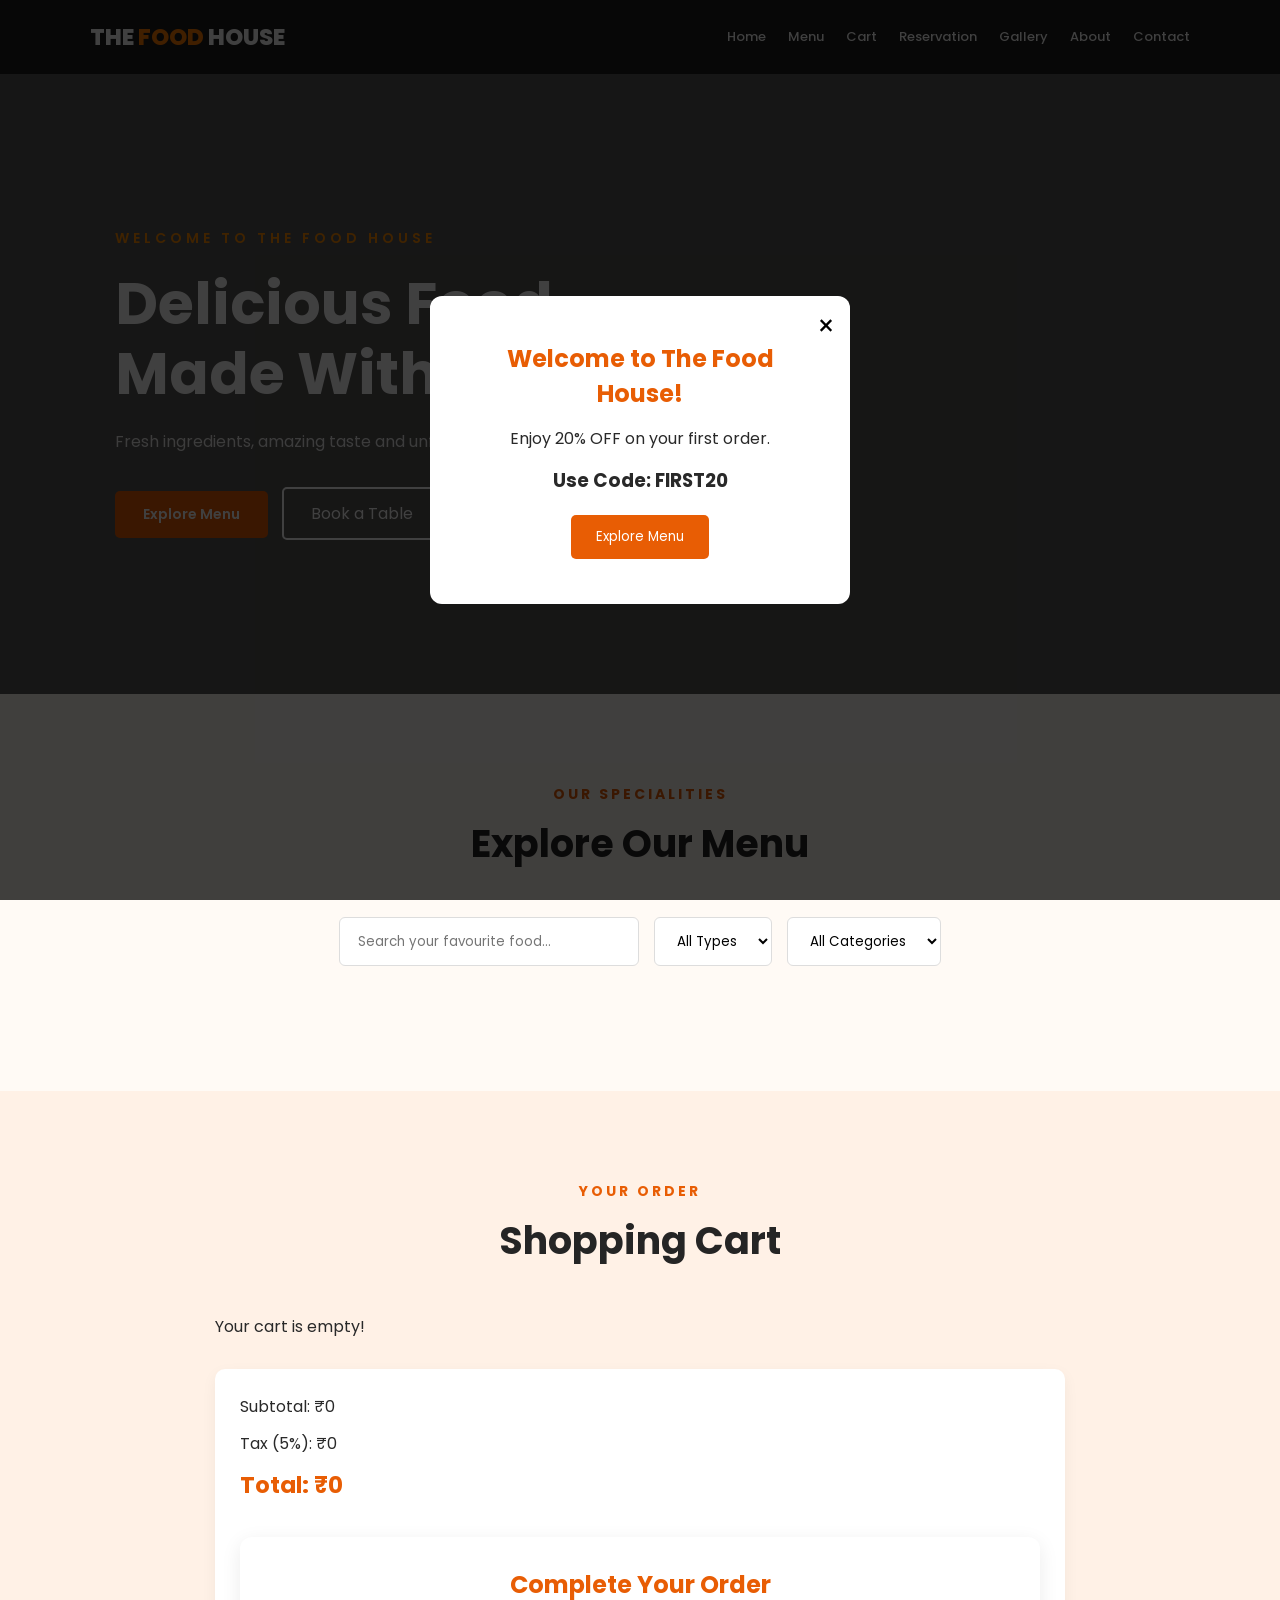
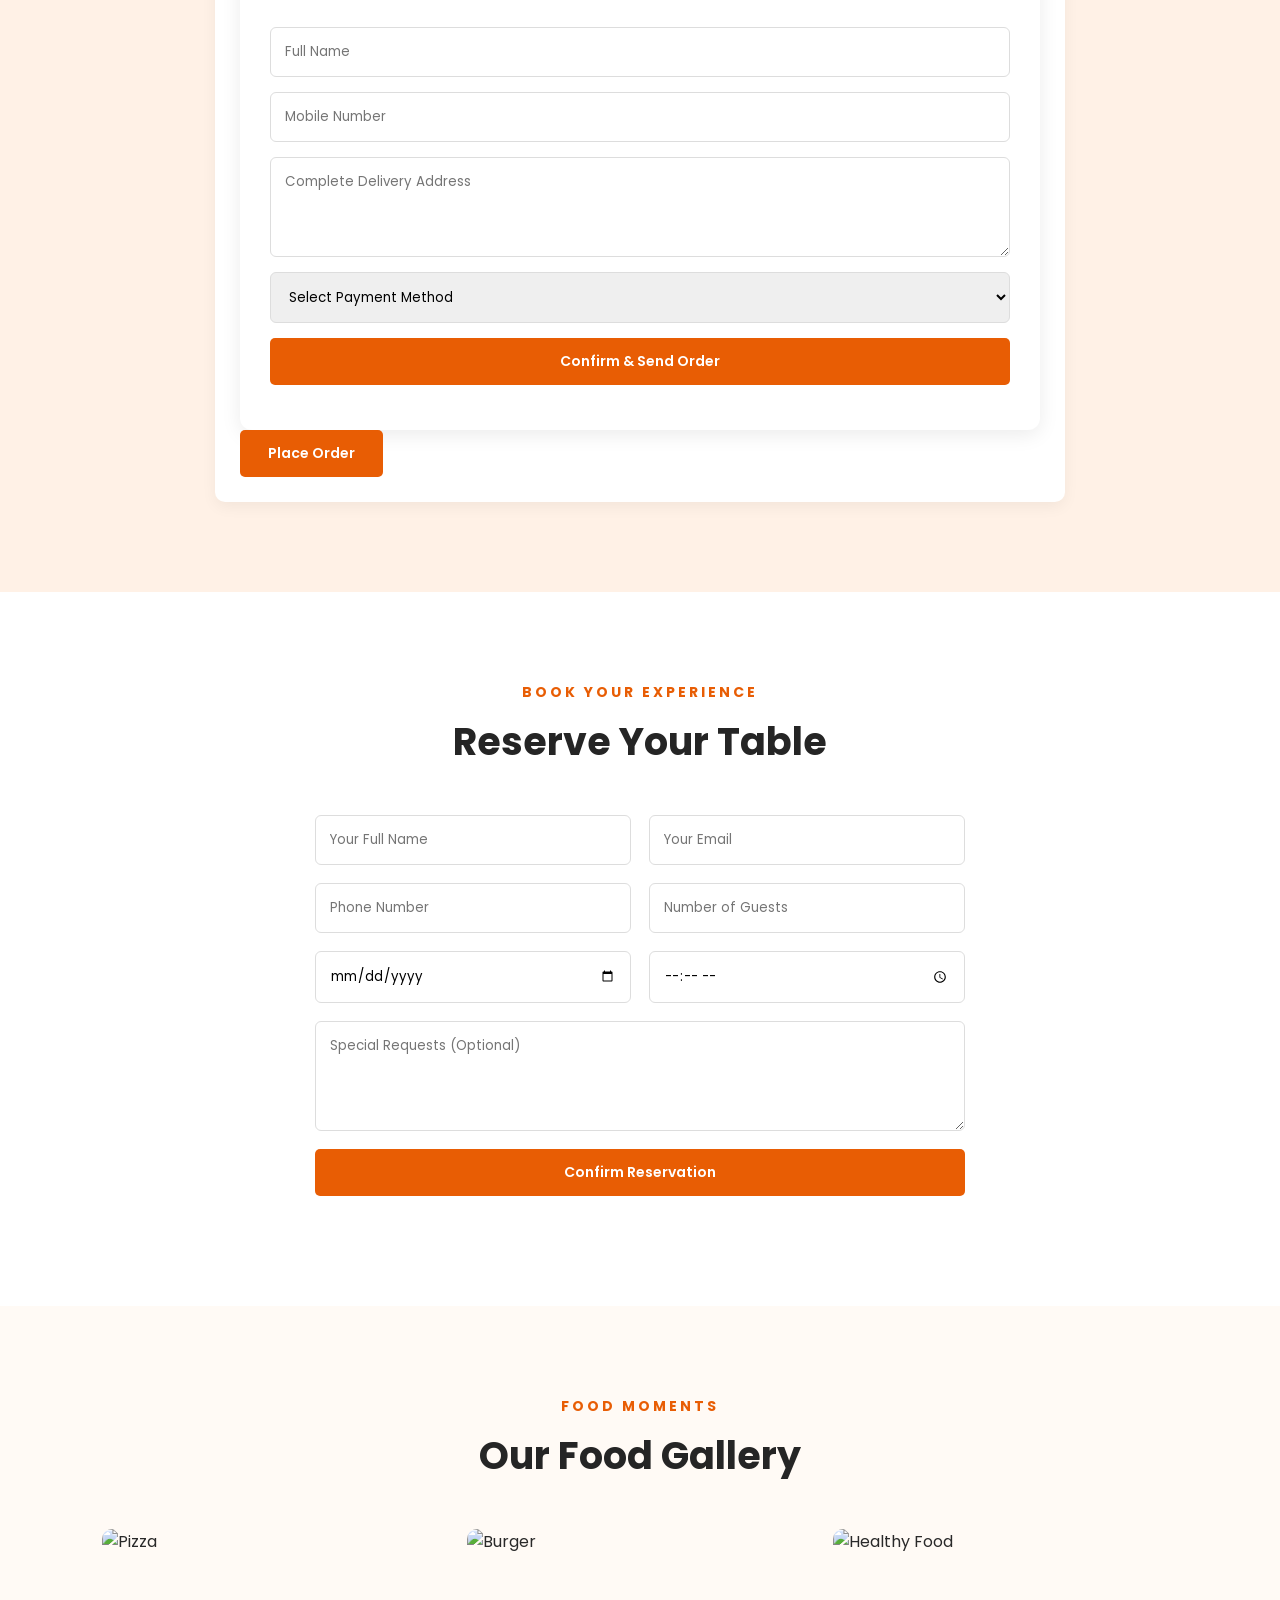
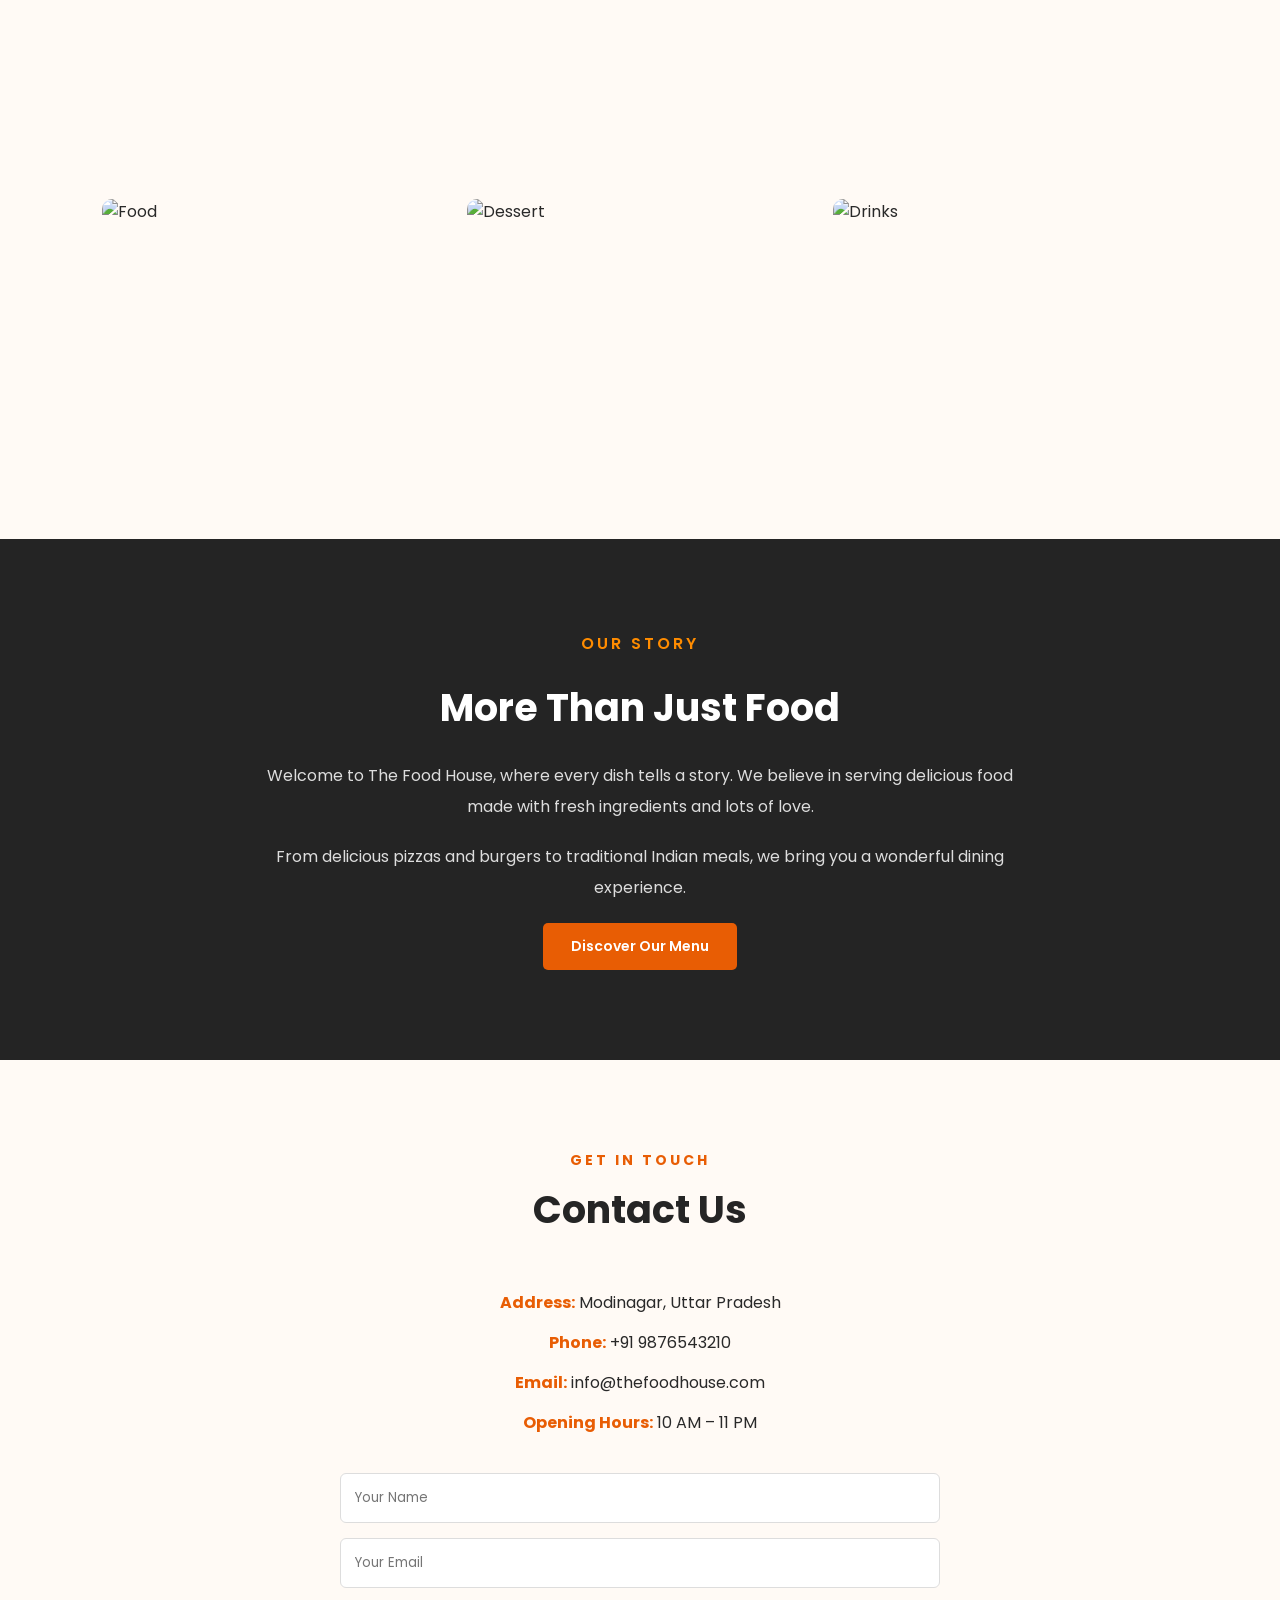
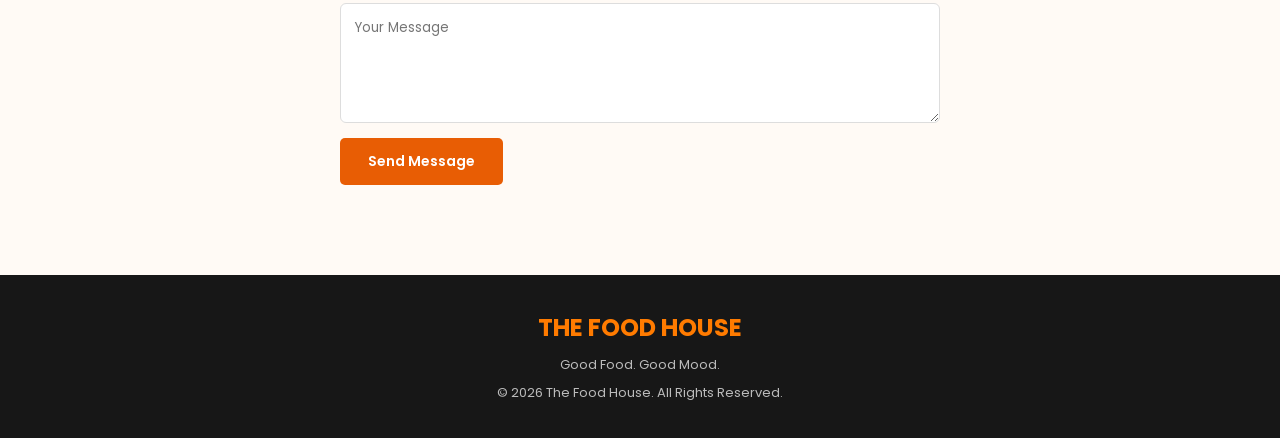
==== index.html @ d125449b "Rename mse.html to index.html" ====
<!DOCTYPE html>
<html lang="en">
<head>
    <meta charset="UTF-8">
    <meta name="viewport" content="width=device-width, initial-scale=1.0">
    <title>The Food House | Restaurant</title>

    <!-- External CSS -->
    <link rel="stylesheet" href="mse.css">

    <!-- Google Fonts -->
    <link href="https://fonts.googleapis.com/css2?family=Poppins:wght@400;500;600;700;800&display=swap" rel="stylesheet">
</head>

<body>

<!-- OFFER POPUP -->
<div id="offerPopup" class="offer-popup">
    <div class="offer-content">
        <button id="closeOffer" class="close-btn">×</button>
        <h2>Welcome to The Food House!</h2>
        <p>Enjoy 20% OFF on your first order.</p>
        <h3>Use Code: FIRST20</h3>
        <button onclick="closeOffer()">Explore Menu</button>
    </div>
</div>

<!-- HEADER -->
<header>
    <div class="logo">THE <span>FOOD</span> HOUSE</div>

    <nav>
        <a href="#home">Home</a>
        <a href="#menu">Menu</a>
        <a href="#cart">Cart</a>
        <a href="#reservation">Reservation</a>
        <a href="#gallery">Gallery</a>
        <a href="#about">About</a>
        <a href="#contact">Contact</a>
    </nav>
</header>

<!-- HOME -->
<section id="home" class="home">
    <div class="home-content">
        <p class="tagline">WELCOME TO THE FOOD HOUSE</p>
        <h1>Delicious Food<br>Made With Love</h1>
        <p>Fresh ingredients, amazing taste and unforgettable
        dining experiences.</p>

        <a href="#menu" class="main-btn">Explore Menu</a>
        <a href="#reservation" class="second-btn">Book a Table</a>
    </div>
</section>

<!-- MENU -->
<section id="menu" class="section">
    <div class="section-heading">
        <p>OUR SPECIALITIES</p>
        <h2>Explore Our Menu</h2>
    </div>

    <div class="menu-controls">
        <input type="text" id="searchInput"
        placeholder="Search your favourite food...">

        <select id="foodType">
            <option value="all">All Types</option>
            <option value="veg">Veg</option>
            <option value="nonveg">Non-Veg</option>
        </select>

        <select id="categoryFilter">
            <option value="all">All Categories</option>
            <option value="pizza">Pizza</option>
            <option value="burger">Burger</option>
            <option value="indian">Indian</option>
            <option value="drinks">Drinks</option>
            <option value="dessert">Desserts</option>
        </select>
    </div>

    <!-- Menu cards will be generated by JavaScript -->
    <div id="menuContainer" class="menu-container"></div>
</section>

<!-- CART -->
<section id="cart" class="section cart-section">
    <div class="section-heading">
        <p>YOUR ORDER</p>
        <h2>Shopping Cart</h2>
    </div>

    <div id="cartItems" class="cart-items">
        <p>Your cart is empty!</p>
    </div>

    <div class="cart-summary">
        <p>Subtotal: ₹<span id="subtotal">0</span></p>
        <p>Tax (5%): ₹<span id="tax">0</span></p>
        <h3>Total: ₹<span id="total">0</span></h3>
        <!-- CHECKOUT SECTION -->

<div class="checkout-section" id="checkoutSection">

    <h2>Complete Your Order</h2>

    <form id="checkoutForm">

        <input type="text" id="orderName"
        placeholder="Full Name" required>

        <input type="tel" id="orderPhone"
        placeholder="Mobile Number" pattern="[0-9]{10}" required>

        <textarea id="orderAddress"
        placeholder="Complete Delivery Address" required></textarea>

        <select id="paymentMethod" required>
            <option value="">Select Payment Method</option>
            <option value="Cash on Delivery">Cash on Delivery</option>
            <option value="online">online</option>
        </select>

        <button type="submit" class="main-btn">
            Confirm & Send Order
        </button>

    </form>

    <p id="orderMessage"></p>

</div>

        <button id="checkoutBtn" class="main-btn">
            Place Order
        </button>
    </div>
</section>

<!-- TABLE RESERVATION -->
<section id="reservation" class="section reservation-section">
    <div class="section-heading">
        <p>BOOK YOUR EXPERIENCE</p>
        <h2>Reserve Your Table</h2>
    </div>

    <form id="reservationForm">

        <input type="text" id="customerName"
        placeholder="Your Full Name" required>

        <input type="email" id="customerEmail"
        placeholder="Your Email" required>

        <input type="tel" id="customerPhone"
        placeholder="Phone Number" required>

        <input type="number" id="guests"
        placeholder="Number of Guests" min="1" max="20" required>

        <input type="date" id="bookingDate" required>

        <input type="time" id="bookingTime" required>

        <textarea id="specialRequest"
        placeholder="Special Requests (Optional)"></textarea>

        <button type="submit" class="main-btn">
            Confirm Reservation
        </button>

    </form>
<p id="reservationMessage"></p>
</section>

<!-- GALLERY -->
<section id="gallery" class="section">
    <div class="section-heading">
        <p>FOOD MOMENTS</p>
        <h2>Our Food Gallery</h2>
    </div>

    <div class="gallery-container">
        <img src="https://images.unsplash.com/photo-1513104890138-7c749659a591?w=600" alt="Pizza">
        <img src="https://images.unsplash.com/photo-1568901346375-23c9450c58cd?w=600" alt="Burger">
        <img src="https://images.unsplash.com/photo-1546069901-ba9599a7e63c?w=600" alt="Healthy Food">
        <img src="https://images.unsplash.com/photo-1565299624946-b28f40a0ae38?w=600" alt="Food">
        <img src="https://images.unsplash.com/photo-1551024506-0bccd828d307?w=600" alt="Dessert">
        <img src="https://images.unsplash.com/photo-1513558161293-cdaf765edfd4?w=600" alt="Drinks">
    </div>
</section>

<!-- IMAGE LIGHTBOX -->
<div id="lightbox" class="lightbox">
    <span id="closeLightbox">&times;</span>
    <img id="lightboxImage" src="" alt="Gallery Preview">
</div>

<!-- ABOUT -->
<section id="about" class="section about-section">
    <div class="about-content">
        <p>OUR STORY</p>
        <h2>More Than Just Food</h2>

        <p>
            Welcome to The Food House, where every dish tells a story.
            We believe in serving delicious food made with fresh
            ingredients and lots of love.
        </p>

        <p>
            From delicious pizzas and burgers to traditional Indian
            meals, we bring you a wonderful dining experience.
        </p>

        <a href="#menu" class="main-btn">Discover Our Menu</a>
    </div>
</section>

<!-- CONTACT -->
<section id="contact" class="section contact-section">
    <div class="section-heading">
        <p>GET IN TOUCH</p>
        <h2>Contact Us</h2>
    </div>

    <div class="contact-info">
        <p><strong>Address:</strong> Modinagar, Uttar Pradesh</p>
        <p><strong>Phone:</strong> +91 9876543210</p>
        <p><strong>Email:</strong> info@thefoodhouse.com</p>
        <p><strong>Opening Hours:</strong> 10 AM – 11 PM</p>
    </div>

    <form id="contactForm">
        <input type="text" placeholder="Your Name" required>
        <input type="email" placeholder="Your Email" required>
        <textarea placeholder="Your Message" required></textarea>
        <button type="submit" class="main-btn">Send Message</button>
    </form>
</section>

<!-- FOOTER -->
<footer>
    <h2>THE FOOD HOUSE</h2>
    <p>Good Food. Good Mood.</p>
    <p>© 2026 The Food House. All Rights Reserved.</p>
</footer>

<!-- External JavaScript -->
<script src="mse.js"></script>

</body>
</html>
---- mse.css ----
/* =========================
   GENERAL STYLING
========================= */

* {
    margin: 0;
    padding: 0;
    box-sizing: border-box;
    scroll-behavior: smooth;
}

body {
    font-family: 'Poppins', sans-serif;
    background: #fffaf5;
    color: #292929;
}

a {
    text-decoration: none;
}

button {
    cursor: pointer;
    font-family: inherit;
}

.section {
    padding: 90px 8%;
}

.section-heading {
    text-align: center;
    margin-bottom: 45px;
}

.section-heading p {
    color: #e85d04;
    font-size: 14px;
    font-weight: 700;
    letter-spacing: 3px;
}

.section-heading h2 {
    font-size: 38px;
    margin-top: 10px;
    color: #252525;
}


/* HEADER & NAVIGATION */

header {
    width: 100%;
    padding: 20px 7%;
    background: #1b1b1b;
    display: flex;
    justify-content: space-between;
    align-items: center;
    position: sticky;
    top: 0;
    z-index: 1000;
}

.logo {
    color: white;
    font-size: 23px;
    font-weight: 800;
}

.logo span {
    color: #ff7b00;
}

nav {
    display: flex;
    gap: 22px;
    flex-wrap: wrap;
}

nav a {
    color: white;
    font-size: 13px;
    font-weight: 500;
    transition: 0.3s;
}

nav a:hover {
    color: #ff7b00;
}


/* =========================
   HOME SECTION
========================= */

.home {
    min-height: 620px;
    display: flex;
    align-items: center;
    padding: 80px 9%;

    background:
    linear-gradient(rgba(0,0,0,0.65), rgba(0,0,0,0.65)),
    url("https://images.unsplash.com/photo-1517248135467-4c7edcad34c4?w=1600")
    center/cover no-repeat;
}

.home-content {
    max-width: 650px;
    color: white;
}

.tagline {
    color: #ff8c00;
    letter-spacing: 4px;
    font-size: 14px;
    font-weight: 600;
}

.home-content h1 {
    font-size: 58px;
    line-height: 1.2;
    margin: 20px 0;
}

.home-content > p:not(.tagline) {
    color: #eeeeee;
    font-size: 16px;
    line-height: 1.8;
    margin-bottom: 30px;
}

.main-btn {
    display: inline-block;
    padding: 13px 28px;
    background: #e85d04;
    color: white;
    border: none;
    border-radius: 5px;
    font-size: 14px;
    font-weight: 600;
    transition: 0.3s;
}

.main-btn:hover {
    background: #ff8c00;
    transform: translateY(-3px);
}

.second-btn {
    display: inline-block;
    padding: 12px 27px;
    border: 2px solid white;
    color: white;
    border-radius: 5px;
    margin-left: 10px;
    transition: 0.3s;
}

.second-btn:hover {
    background: white;
    color: #222;
}


/* =========================
   MENU SECTION
========================= */

.menu-controls {
    display: flex;
    justify-content: center;
    gap: 15px;
    margin-bottom: 35px;
    flex-wrap: wrap;
}

.menu-controls input,
.menu-controls select {
    padding: 13px 18px;
    border: 1px solid #ddd;
    border-radius: 6px;
    outline: none;
    font-family: inherit;
    background: white;
}

.menu-controls input {
    width: 300px;
}

.menu-controls input:focus,
.menu-controls select:focus {
    border-color: #e85d04;
}

.menu-container {
    display: grid;
    grid-template-columns: repeat(3, 1fr);
    gap: 28px;
}

.menu-card {
    background: white;
    border-radius: 12px;
    overflow: hidden;
    box-shadow: 0 5px 20px rgba(0,0,0,0.08);
    transition: 0.3s;
}

.menu-card:hover {
    transform: translateY(-8px);
    box-shadow: 0 10px 25px rgba(0,0,0,0.15);
}

.menu-card img {
    width: 100%;
    height: 210px;
    object-fit: cover;
}

.menu-card-content {
    padding: 20px;
}

.menu-card h3 {
    font-size: 19px;
    margin-bottom: 8px;
}

.menu-card p {
    color: #777;
    font-size: 13px;
    margin-bottom: 12px;
}

.menu-card .price {
    color: #e85d04;
    font-size: 20px;
    font-weight: 700;
}

.menu-card button {
    width: 100%;
    margin-top: 15px;
    padding: 11px;
    background: #252525;
    color: white;
    border: none;
    border-radius: 5px;
    transition: 0.3s;
}

.menu-card button:hover {
    background: #e85d04;
}


/* =========================
   CART SECTION
========================= */
.cart-section {
    background: #fff1e6;
}

.cart-items {
    max-width: 850px;
    margin: auto;
}

.cart-item {
    background: white;
    padding: 18px;
    margin-bottom: 15px;
    border-radius: 8px;
    display: flex;
    justify-content: space-between;
    align-items: center;
    gap: 15px;
}

.cart-item button {
    padding: 5px 12px;
    border: none;
    background: #e85d04;
    color: white;
    border-radius: 4px;
    margin: 0 3px;
}

.cart-summary {
    max-width: 850px;
    margin: 30px auto 0;
    padding: 25px;
    background: white;
    border-radius: 10px;
    box-shadow: 0 5px 15px rgba(0,0,0,0.05);
}

.cart-summary p {
    margin-bottom: 12px;
}

.cart-summary h3 {
    color: #e85d04;
    font-size: 23px;
    margin-bottom: 20px;
}


/* =========================
   RESERVATION SECTION
========================= */

.reservation-section {
    background: white;
}

#reservationForm {
    max-width: 650px;
    margin: auto;
    display: grid;
    grid-template-columns: 1fr 1fr;
    gap: 18px;
}

#reservationForm input,
#reservationForm textarea {
    width: 100%;
    padding: 14px;
    border: 1px solid #ddd;
    border-radius: 6px;
    outline: none;
    font-family: inherit;
}

#reservationForm input:focus,
#reservationForm textarea:focus {
    border-color: #e85d04;
}

#reservationForm textarea {
    grid-column: span 2;
    height: 110px;
    resize: vertical;
}

#reservationForm button {
    grid-column: span 2;
}

#reservationMessage {
    text-align: center;
    margin-top: 20px;
    color: #198754;
    font-weight: 600;
}


/* =========================
   GALLERY SECTION
========================= */

.gallery-container {
    display: grid;
    grid-template-columns: repeat(3, 1fr);
    gap: 20px;
}

.gallery-container img {
    width: 100%;
    height: 250px;
    object-fit: cover;
    border-radius: 10px;
    cursor: pointer;
    transition: 0.4s;
}

.gallery-container img:hover {
    transform: scale(1.04);
}


/* LIGHTBOX */

.lightbox {
    display: none;
    position: fixed;
    inset: 0;
    background: rgba(0,0,0,0.95);
    z-index: 2000;
    justify-content: center;
    align-items: center;
    padding: 30px;
}

.lightbox img {
    max-width: 90%;
    max-height: 85vh;
    border-radius: 10px;
}

#closeLightbox {
    position: absolute;
    top: 20px;
    right: 35px;
    color: white;
    font-size: 45px;
    cursor: pointer;
}


/* =========================
   ABOUT SECTION
========================= */

.about-section {
    background: #242424;
    color: white;
    text-align: center;
}

.about-content {
    max-width: 750px;
    margin: auto;
}

.about-content > p:first-child {
    color: #ff8c00;
    letter-spacing: 3px;
    font-weight: 600;
}

.about-content h2 {
    font-size: 38px;
    margin: 15px 0 25px;
}

.about-content p {
    color: #ddd;
    line-height: 1.9;
    margin-bottom: 20px;
}


/* =========================
   CONTACT SECTION
========================= */

.contact-section {
    background: #fffaf5;
}

.contact-info {
    text-align: center;
    line-height: 2.5;
    margin-bottom: 30px;
}

.contact-info strong {
    color: #e85d04;
}

#contactForm {
    max-width: 600px;
    margin: auto;
    display: flex;
    flex-direction: column;
    gap: 15px;
}

#contactForm input,
#contactForm textarea {
    padding: 14px;
    border: 1px solid #ddd;
    border-radius: 6px;
    outline: none;
    font-family: inherit;
}

#contactForm textarea {
    height: 120px;
    resize: vertical;
}

#contactForm button {
    align-self: flex-start;
}


/* =========================
   FOOTER
========================= */

footer {
    background: #171717;
    color: white;
    text-align: center;
    padding: 35px 15px;
}

footer h2 {
    color: #ff7b00;
    margin-bottom: 10px;
}

footer p {
    color: #bbb;
    font-size: 13px;
    margin-top: 8px;
}


/* =========================
   OFFER POPUP
========================= */
.offer-popup {
    display: none;
    position: fixed;
    inset: 0;
    background: rgba(0,0,0,0.75);
    z-index: 3000;
    justify-content: center;
    align-items: center;
    padding: 20px;
}

.offer-content {
    background: white;
    padding: 45px 35px;
    border-radius: 12px;
    text-align: center;
    max-width: 420px;
    width: 100%;
    position: relative;
    animation: popup 0.5s ease;
}

.offer-content h2 {
    color: #e85d04;
    margin-bottom: 15px;
}

.offer-content p {
    margin-bottom: 15px;
}

.offer-content h3 {
    margin-bottom: 20px;
}

.offer-content button:not(.close-btn) {
    background: #e85d04;
    color: white;
    padding: 12px 25px;
    border: none;
    border-radius: 5px;
}

.close-btn {
    position: absolute;
    top: 10px;
    right: 15px;
    background: none;
    border: none;
    font-size: 28px;
}

@keyframes popup {
    from {
        opacity: 0;
        transform: scale(0.7);
    }
    to {
        opacity: 1;
        transform: scale(1);
    }
}


/* =========================
   RESPONSIVE DESIGN
========================= */

@media (max-width: 1000px) {

    header {
        flex-direction: column;
        gap: 18px;
    }

    nav {
        justify-content: center;
    }

    .menu-container {
        grid-template-columns: repeat(2, 1fr);
    }
}

@media (max-width: 650px) {

    .section {
        padding: 65px 5%;
    }

    .section-heading h2 {
        font-size: 28px;
    }

    .home {
        min-height: 520px;
        padding: 60px 7%;
    }

    .home-content h1 {
        font-size: 38px;
    }

    nav {
        gap: 12px;
    }

    nav a {
        font-size: 11px;
    }

    .menu-container {
        grid-template-columns: 1fr;
    }

    .gallery-container {
        grid-template-columns: 1fr 1fr;
    }

    .gallery-container img {
        height: 160px;
    }

    #reservationForm {
        grid-template-columns: 1fr;
    }

    #reservationForm textarea,
    #reservationForm button {
        grid-column: span 1;
    }

    .cart-item {
        flex-wrap: wrap;
    }

    .second-btn {
        margin: 12px 0 0;
    }
}

@media (max-width: 400px) {

    .gallery-container {
        grid-template-columns: 1fr;
    }

    .home-content h1 {
        font-size: 32px;
    }

    .menu-controls input {
        width: 100%;
    }
}
/* CHECKOUT SECTION */

.checkout-section {
    max-width: 850px;
    margin: 35px auto 0;
    padding: 30px;
    background: white;
    border-radius: 12px;
    box-shadow: 0 5px 20px rgba(0,0,0,0.08);
}

.checkout-section h2 {
    text-align: center;
    margin-bottom: 25px;
    color: #e85d04;
}

#checkoutForm {
    display: flex;
    flex-direction: column;
    gap: 15px;
}

#checkoutForm input,
#checkoutForm textarea,
#checkoutForm select {
    width: 100%;
    padding: 14px;
    border: 1px solid #ddd;
    border-radius: 6px;
    font-family: inherit;
    outline: none;
}

#checkoutForm textarea {
    height: 100px;
    resize: vertical;
}

#checkoutForm input:focus,
#checkoutForm textarea:focus,
#checkoutForm select:focus {
    border-color: #e85d04;
}

#checkoutForm button {
    width: 100%;
}

#orderMessage {
    text-align: center;
    margin-top: 15px;
    color: #198754;
    font-weight: 600;
}
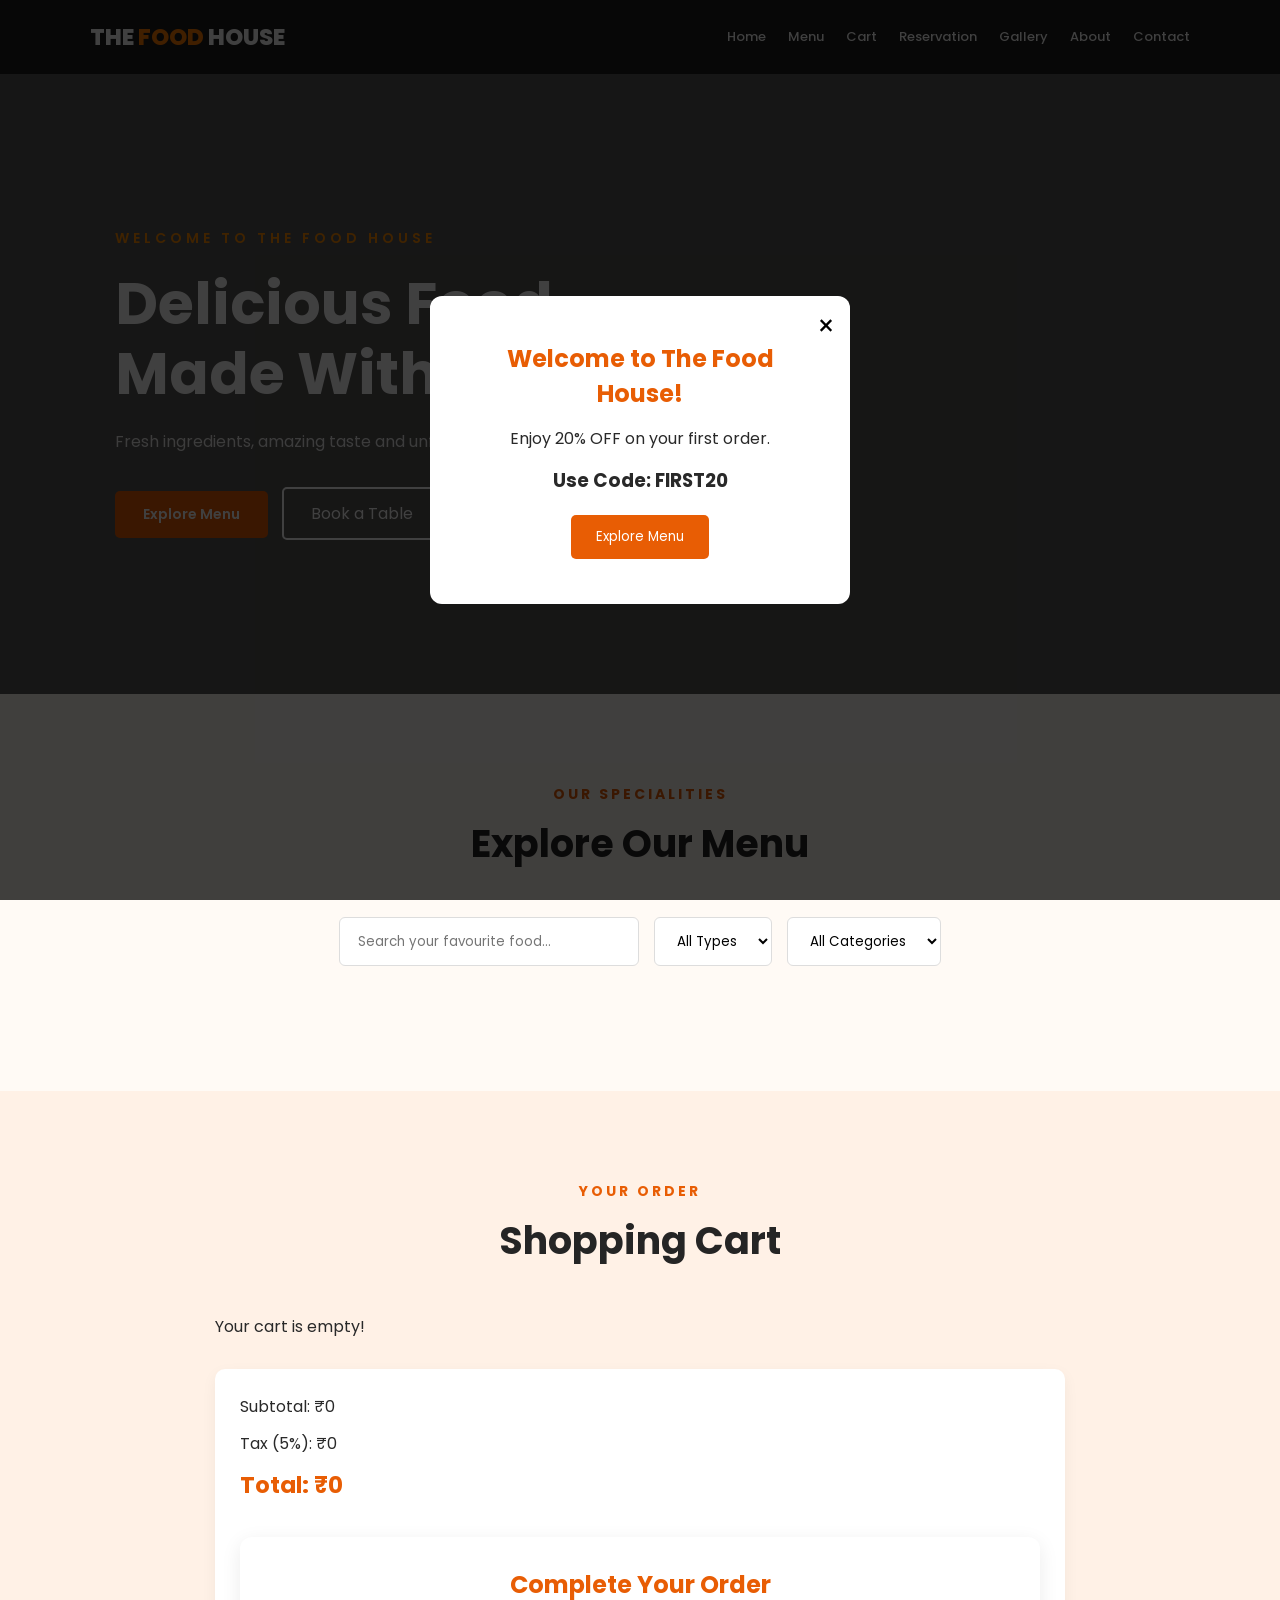
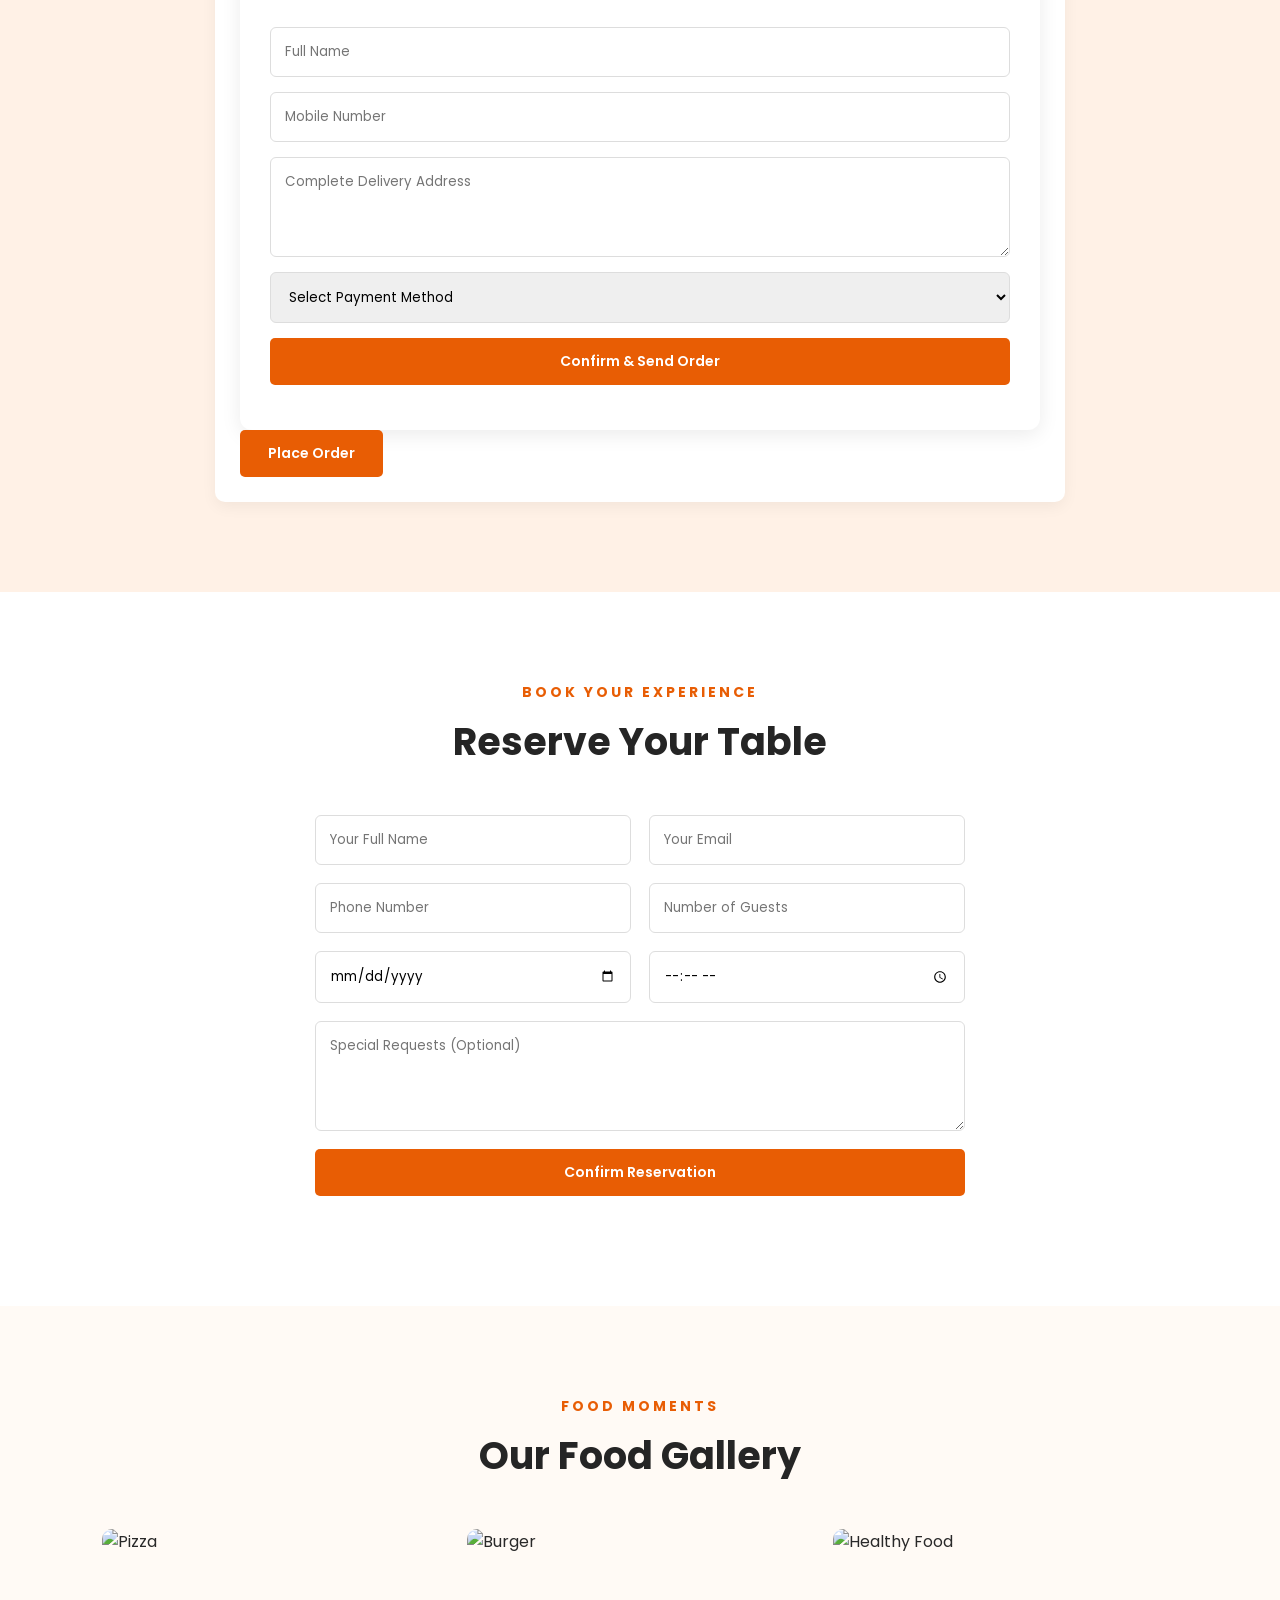
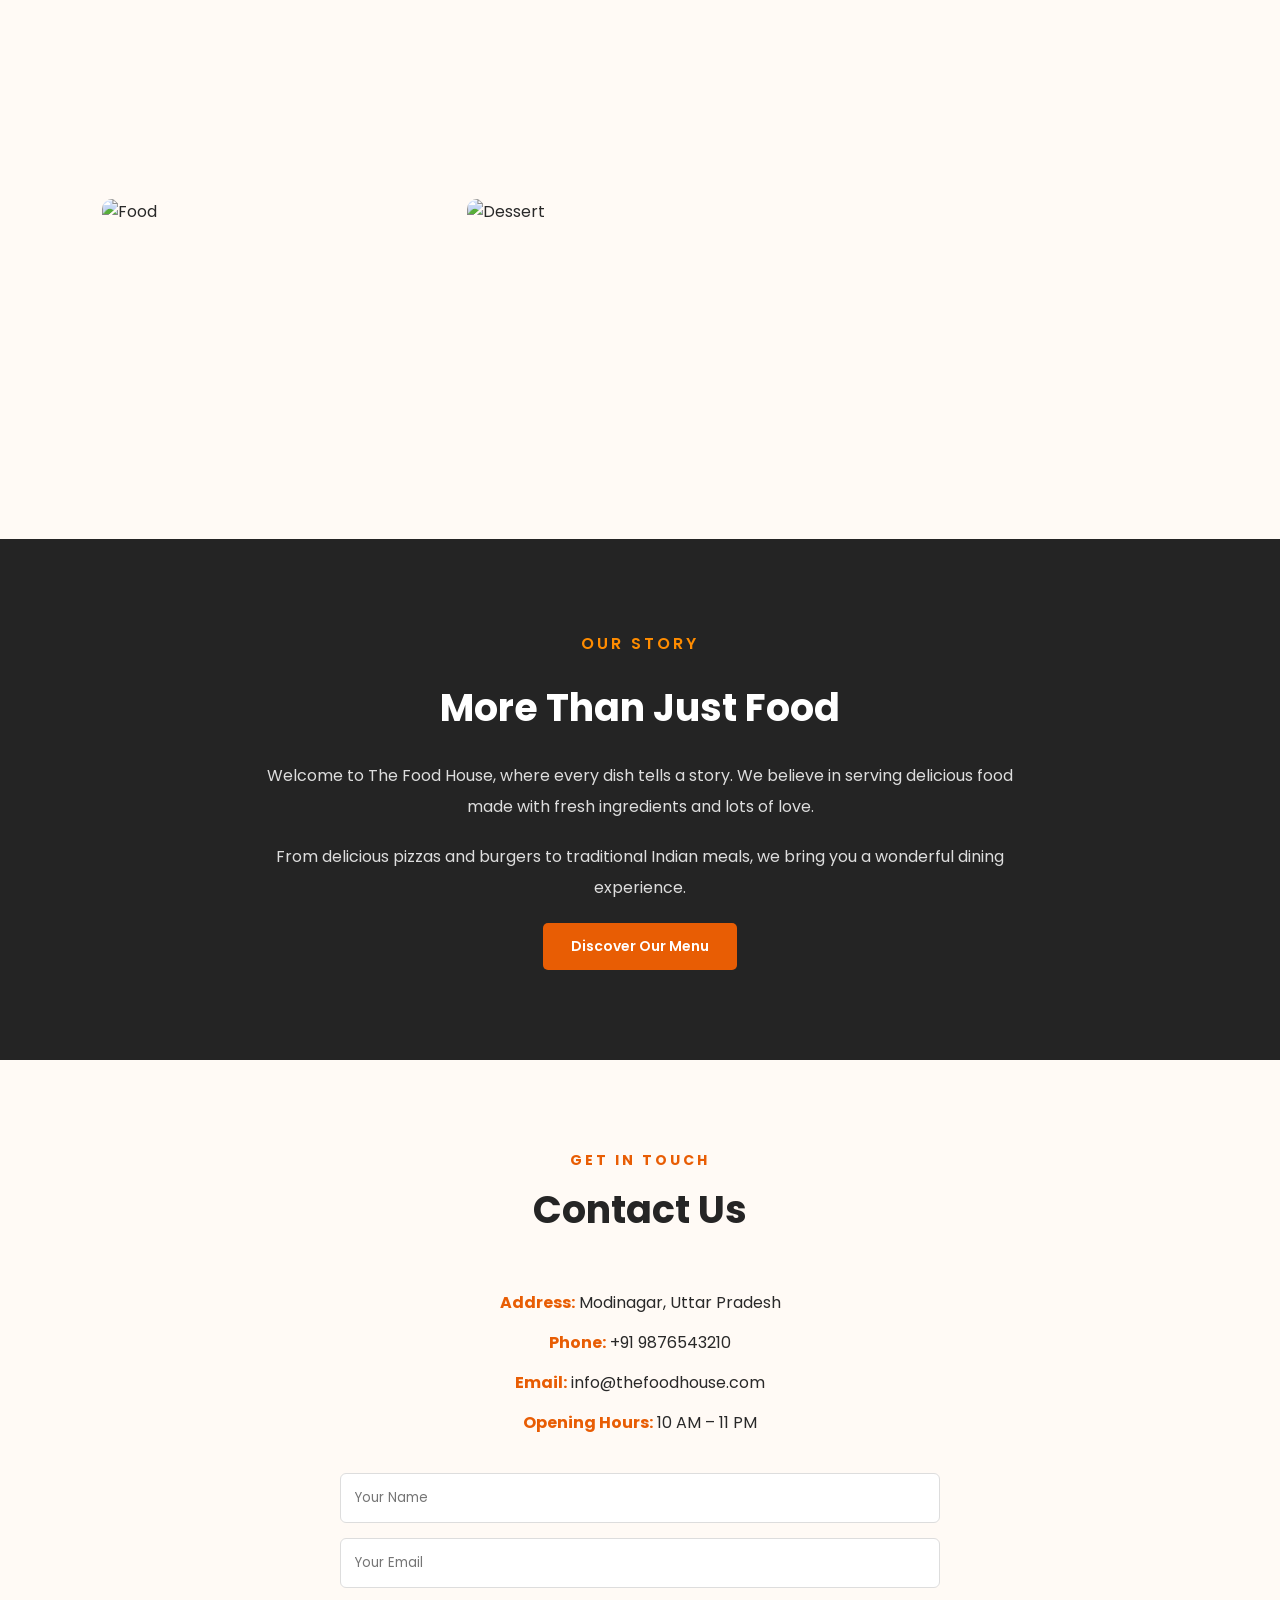
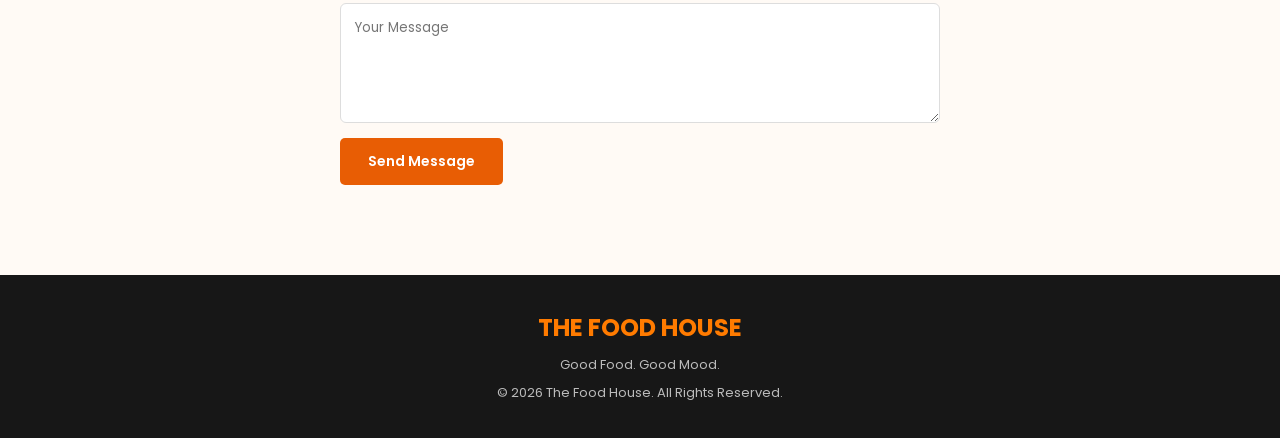
==== commit cc11e1ce: "Removed photo" ====
--- a/index.html
+++ b/index.html
@@ -187,7 +187,6 @@
         <img src="https://images.unsplash.com/photo-1546069901-ba9599a7e63c?w=600" alt="Healthy Food">
         <img src="https://images.unsplash.com/photo-1565299624946-b28f40a0ae38?w=600" alt="Food">
         <img src="https://images.unsplash.com/photo-1551024506-0bccd828d307?w=600" alt="Dessert">
-        <img src="https://images.unsplash.com/photo-1513558161293-cdaf765edfd4?w=600" alt="Drinks">
     </div>
 </section>
 
